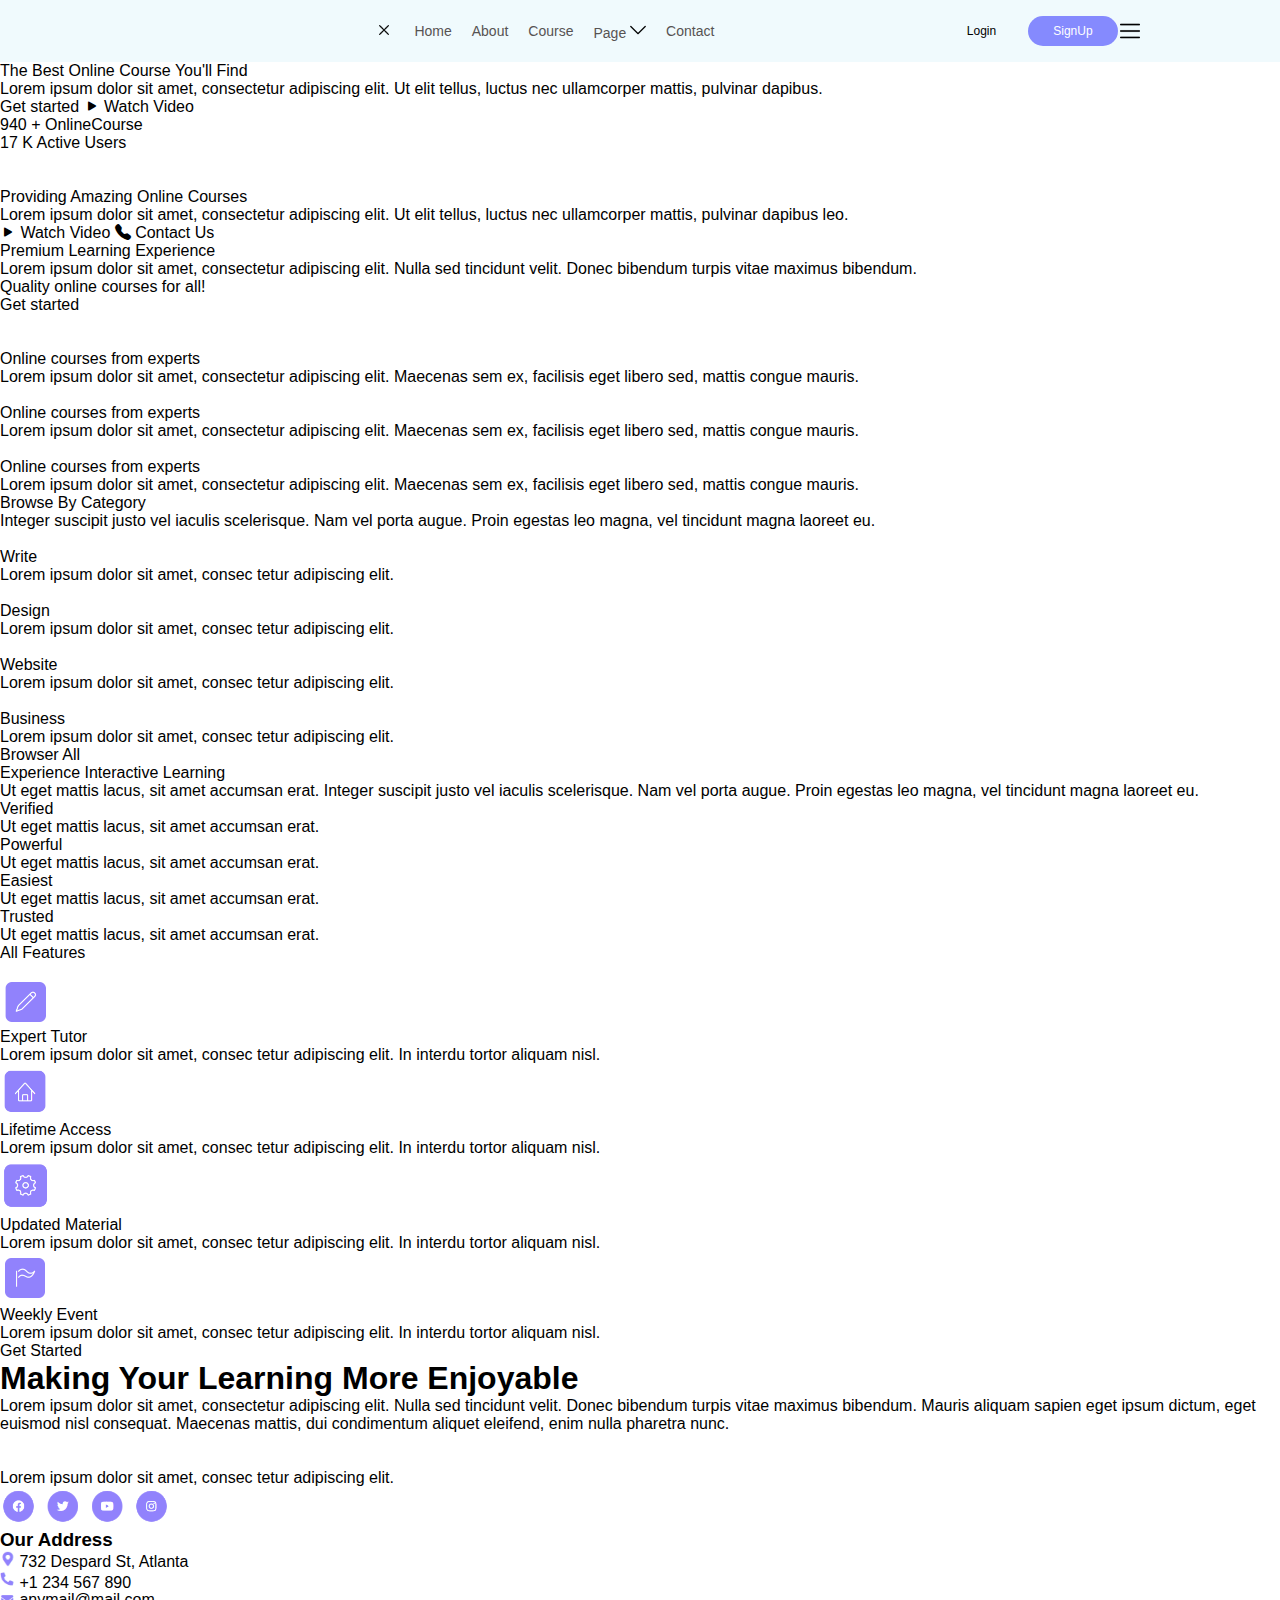
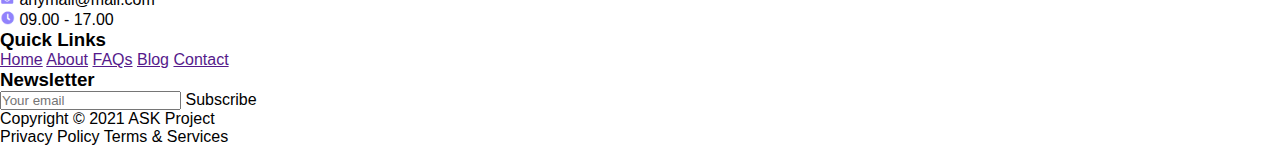
==== index.html @ b2664009 "update" ====
<!DOCTYPE html>
<html lang="en">

<head>
  <meta charset="UTF-8" />
  <meta name="viewport" content="width=device-width, initial-scale=1.0" />
  <link rel="stylesheet" href="./page//home-page/index.css" />
  <link rel="icon" href="https://askproject.net/studdy/wp-content/uploads/sites/43/2021/12/logo_Asset-7.png" />
  <title>Study-Home</title>
  <script src="https://cdn.jsdelivr.net/npm/bootstrap@5.3.2/dist/js/bootstrap.bundle.min.js"
    integrity="sha384-C6RzsynM9kWDrMNeT87bh95OGNyZPhcTNXj1NW7RuBCsyN/o0jlpcV8Qyq46cDfL"
    crossorigin="anonymous"></script>
  <script src="https://cdn.tailwindcss.com"></script>
</head>

<body>
  <!-- header -->
  <div class="px-5 lg:px-0 header">
    <div class="content-header">
      <a href="/">
        <img src="https://askproject.net/studdy/wp-content/uploads/sites/43/2021/12/logo_Asset-7.png" alt=""
          width="80" /></a>
      <div class="menu">
        <ul>
          <div class=" flex  ">
            <img src="https://askproject.net/studdy/wp-content/uploads/sites/43/2021/12/logo_Asset-7.png" alt=""
              width="50" class="lg:hidden" />
            <img src="./page/home-page/image/cross.png" alt="" class="icon-hide lg:hidden absolute right-5"
              width="20" />
          </div>
          <li><a href="/">Home</a></li>
          <li><a href="/about">About</a></li>
          <li><a href="/course">Course</a></li>
          <li class="flex gap-3 items-center relative page">
            <div class="flex gap-5 items-center">

              <span>Page</span>
              <img src="./page/home-page/image/down-arrow.png" alt="" class="w-[10px] h-[10px]" />
            </div>
            <ul class="sub-menu">
              <li><a href="">FAQs Page</a></li>
              <li><a href="">Mentor </a></li>
              <li><a href="">Pricing</a></li>
              <li><a href="">Testimonials</a></li>
              <li><a href="">Blog</a></li>
              <li><a href=""> Single Post</a></li>
              <li><a href="">404 Page</a></li>
            </ul>
          </li>
          <li><a href="/contact">Contact</a></li>
        </ul>
      </div>
      <div class="login-sigin mr-10">
        <div class="btn-login">Login</div>
        <div class="btn-signup">SignUp</div>
      </div>
      <img src="./page/home-page/image/menu (3).png" alt="" width="20" class="lg:hidden berger absolute right-5" />
    </div>
  </div>
  <!-- banner top -->
  <div class="w-full bg-[#f0fafd] px-5 py-5 lg:py-0 xl:px-0">
    <div class="xl:w-[1000px] m-auto bg-[#f0fafd] flex md:flex-row flex-col">
      <div class="w-full md:w-[50%] flex flex-col items-center md:items-start order-2 md:order-1">
        <p class="text-[50px] font-[600] mt-[80px]">
          The Best Online Course You'll Find
        </p>
        <p class="text-[14px] text-[#575353] mt-3">
          Lorem ipsum dolor sit amet, consectetur adipiscing elit. Ut elit
          tellus, luctus nec ullamcorper mattis, pulvinar dapibus.
        </p>
        <div class="flex gap-5 mt-5">
          <span
            class="cursor-pointer text-[14px] bg-[#0000ff72] text-white px-6 py-2.5 rounded-[25px] hover:text-black hover:bg-white hover:border-[0.5px] hover:border-[#0000ff72]">
            Get started</span>
          <span class="cursor-pointer flex items-center gap-1 hover:text-[#0000ff72] text-[14px]"><i class="bi bi-play-fill"></i> Watch
            Video</span>
        </div>
        <div class="mt-10 flex gap-5">
          <div class="flex flex-col justify-center items-center bg-[#ffff] px-10 py-4 rounded-xl">
            <span class="text-[30px] md:text-[35px] font-[600]"> 940 +</span>
            <span class="text-[#575353] text-[14px]">OnlineCourse</span>
          </div>
          <div class="flex flex-col justify-center items-center bg-[#ffff] px-10 py-4 rounded-xl">
            <span class="text-[30px] md:text-[35px] font-[600]"> 17 K</span>
            <span class="text-[#575353] text-[14px]"> Active Users</span>
          </div>
        </div>
      </div>
      <div class="w-full md:w-[50%] flex items-center justify-center order-1 md:order-2">
        <img
          src="https://askproject.net/studdy/wp-content/uploads/sites/43/2021/12/positive-caucasian-girl-with-charming-smile-wears-GKMGX34@025x-1.png"
          alt="" class="w-[250px] md:w-[450px]" />
      </div>
    </div>
  </div>

  <div class="px-5 xl:px-0">
    <!-- 2 -->
    <div
      class="lg:w-[1000px] w-full m-auto mt-20 rounded-xl bg-[#b3d6ea] px-5  md:px-20 pt-5 md:flex md:flex-row items-center flex flex-col gap-20">
      <img
        src="https://askproject.net/studdy/wp-content/uploads/sites/43/2021/12/studio-shot-of-cute-thankful-clever-student-feels-RP65PDL-1.png"
        alt="" width="350" />
      <div class="h-full flex flex-col justify-center pb-5 md:pb-0 w-full">
        <p class="text-[40px] font-[400]">Providing Amazing Online Courses</p>
        <p class="mt-5 text-[14px]">
          Lorem ipsum dolor sit amet, consectetur adipiscing elit. Ut elit
          tellus, luctus nec ullamcorper mattis, pulvinar dapibus leo.
        </p>
        <div class="flex gap-5 mt-5">
          <span
            class="cursor-pointer text-[14px] bg-[#0000ff72] text-white px-6 py-2.5 rounded-[25px] hover:text-black hover:bg-white hover:border-[0.5px] hover:border-[#0000ff72]"><i
              class="bi bi-play-fill"></i> Watch Video
          </span>
          <span class="cursor-pointer flex items-center gap-1 hover:text-[#0000ff72] text-[14px]"><i class="bi bi-telephone-fill"></i>
            Contact Us
          </span>
        </div>
      </div>
    </div>
    <!-- 3 -->
    <div class="mt-20 lg:flex md:flex-row flex flex-col gap-20 xl:w-[1000px] w-full m-auto">
      <div class="md:w-[50%] w-full">
        <p class="text-[40px]">Premium Learning Experience</p>
        <p class="text-[14px] mt-3">
          Lorem ipsum dolor sit amet, consectetur adipiscing elit. Nulla sed
          tincidunt velit. Donec bibendum turpis vitae maximus bibendum.
        </p>
        <div class="w-full h-[170px] bg-[#def3fc] mt-10 rounded-xl flex gap-10 relative">
          <div class="flex flex-col p-5 w-[65%]">
            <p class="text-[25px]">Quality online courses for all!</p>
            <span
              class="cursor-pointer w-fit mt-3 text-[14px] bg-[#0000ff72] text-white px-6 py-2 rounded-[25px] hover:text-black hover:bg-white hover:border-[0.5px] hover:border-[#0000ff72]">
              Get started</span>
          </div>
          <div class="absolute right-1 top-[-21px] overflow-hidden">
            <img
              src="https://askproject.net/studdy/wp-content/uploads/sites/43/2021/12/horizontal-shot-of-pleasant-looking-cheerful-europ-H6BTHYD-1.png"
              alt="" width="170" class="mb-20" />
          </div>
        </div>
      </div>
      <div class="md:w-[50%] w-full pt-20 flex flex-col gap-10">
        <div class="flex items-center gap-5">
          <div class="h-[50px] w-[50px] rounded-lg">
            <img src="https://askproject.net/studdy/wp-content/uploads/sites/43/2021/12/Asset-5_2.png" alt="" />
          </div>
          <div class="w-[80%]">
            <p class="text-[18px]">Online courses from experts</p>
            <p class="text-[12px] mt-2">
              Lorem ipsum dolor sit amet, consectetur adipiscing elit.
              Maecenas sem ex, facilisis eget libero sed, mattis congue
              mauris.
            </p>
          </div>
        </div>
        <div class="flex items-center gap-5">
          <div class="h-[50px] w-[50px] rounded-lg">
            <img src="https://askproject.net/studdy/wp-content/uploads/sites/43/2021/12/Asset-5_2.png" alt="" />
          </div>
          <div class="w-[80%]">
            <p class="text-[18px]">Online courses from experts</p>
            <p class="text-[12px] mt-2">
              Lorem ipsum dolor sit amet, consectetur adipiscing elit.
              Maecenas sem ex, facilisis eget libero sed, mattis congue
              mauris.
            </p>
          </div>
        </div>
        <div class="flex items-center gap-5">
          <div class="h-[50px] w-[50px] rounded-lg">
            <img src="https://askproject.net/studdy/wp-content/uploads/sites/43/2021/12/Asset-5_2.png" alt="" />
          </div>
          <div class="w-[80%]">
            <p class="text-[18px]">Online courses from experts</p>
            <p class="text-[12px] mt-2">
              Lorem ipsum dolor sit amet, consectetur adipiscing elit.
              Maecenas sem ex, facilisis eget libero sed, mattis congue
              mauris.
            </p>
          </div>
        </div>
      </div>
    </div>
    <!-- 4 -->
    <div class="xl:w-[1000px] w-full m-auto h-auto mt-40 flex flex-col gap-5 items-center">
      <div class="w-full flex flex-col justify-center items-center">
        <p class="text-[40px]">Browse By Category</p>
        <p class="text-[14px] xl:w-[500px] text-center mt-4">
          Integer suscipit justo vel iaculis scelerisque. Nam vel porta augue.
          Proin egestas leo magna, vel tincidunt magna laoreet eu.
        </p>
      </div>
      <div class="w-full mt-10 grid md:grid-cols-4 gap-10">
        <div class="flex flex-col items-center justify-center gap-2 p-5 border-[1px] border-[#eeeee] rounded-lg">
          <img src="./page//home-page/image/Screenshot 2023-11-19 161639.png" alt="" width="50" />
          <p class="text-[16px] font-[500]">Write</p>
          <p class="text-[14px] text-[gray]">
            Lorem ipsum dolor sit amet, consec tetur adipiscing elit.
          </p>
        </div>
        <div class="flex flex-col items-center justify-center gap-2 p-5 border-[1px] border-[#eeeee] rounded-lg">
          <img src="./page//home-page/image/Screenshot 2023-11-19 161702.png" alt="" width="50" />

          <p class="text-[16px] font-[500]">Design</p>
          <p class="text-[14px] text-[#eeeee] text-[gray]">
            Lorem ipsum dolor sit amet, consec tetur adipiscing elit.
          </p>
        </div>
        <div class="flex flex-col items-center justify-center gap-2 p-5 border-[1px] border-[#eeeee] rounded-lg">
          <img src="./page//home-page/image/Screenshot 2023-11-19 161714.png" alt="" width="50" />

          <p class="text-[16px] font-[500]">Website</p>
          <p class="text-[14px] text-[gray]">
            Lorem ipsum dolor sit amet, consec tetur adipiscing elit.
          </p>
        </div>
        <div class="flex flex-col items-center justify-center gap-2 p-5 border-[1px] border-[#eeeee] rounded-lg">
          <img src="./page//home-page/image/Screenshot 2023-11-19 161824.png" alt="" width="50" />

          <p class="text-[16px] font-[500]">Business</p>
          <p class="text-[14px] text-[gray]">
            Lorem ipsum dolor sit amet, consec tetur adipiscing elit.
          </p>
        </div>
      </div>
      <span
        class="cursor-pointer text-[14px] bg-[#0000ff72] text-white px-6 py-2.5 rounded-[25px] hover:text-black hover:bg-white hover:border-[0.5px] hover:border-[#0000ff72]">
        Browser All</span>
    </div>
    <!-- 5 -->

    <div class="mt-20 lg:flex md:flex-row flex flex-col gap-20 xl:w-[1000px] w-full m-auto">
      <div class="md:w-[50%] w-full flex flex-col gap-5">
        <p class="text-[40px]">Experience Interactive Learning</p>
        <p class="text-[14px] mt-3 text-[gray]">
          Ut eget mattis lacus, sit amet accumsan erat. Integer suscipit justo
          vel iaculis scelerisque. Nam vel porta augue. Proin egestas leo
          magna, vel tincidunt magna laoreet eu.
        </p>
        <div class="grid grid-cols-2 mt-3 gap-5">
          <div class="w-full flex flex-col gap-5">
            <p class="text-[22px] text-blue-600">Verified</p>
            <p class="text-[gray] text-[14px]">
              Ut eget mattis lacus, sit amet accumsan erat.
            </p>
          </div>
          <div class="w-full flex flex-col gap-5">
            <p class="text-[22px] text-blue-600">Powerful</p>
            <p class="text-[gray] text-[14px]">
              Ut eget mattis lacus, sit amet accumsan erat.
            </p>
          </div>
          <div class="w-full flex flex-col gap-5">
            <p class="text-[22px] text-blue-600">Easiest</p>
            <p class="text-[gray] text-[14px]">
              Ut eget mattis lacus, sit amet accumsan erat.
            </p>
          </div>
          <div class="w-full flex flex-col gap-5">
            <p class="text-[22px] text-blue-600">Trusted</p>
            <p class="text-[gray] text-[14px]">
              Ut eget mattis lacus, sit amet accumsan erat.
            </p>
          </div>
        </div>
        <span
          class="cursor-pointer w-fit text-[14px] bg-[#0000ff72] text-white px-6 py-2.5 rounded-[25px] hover:text-black hover:bg-white hover:border-[0.5px] hover:border-[#0000ff72]">
          All Features</span>
      </div>
      <div class="md:w-[50%] w-full flex flex-col gap-10">
        <img src="./page//home-page//image/Screenshot 2023-11-19 164422.png" alt="" width="500" />
      </div>
    </div>
    <!--  -->
    <div class="mt-28 lg:flex md:flex-row flex flex-col gap-20 xl:w-[1000px] w-full m-auto">
      <div class="md:w-[50%] w-full flex flex-col gap-5">
        <div class="grid grid-cols-2 mt-3 gap-5">
          <div class="w-full flex flex-col gap-3">
            <img src="./page/home-page/image/Screenshot 2023-11-23 180258.png" alt="" width="50" />
            <p class="text-[16px] font-[500]">Expert Tutor</p>
            <p class="text-[gray] text-[14px]">
              Lorem ipsum dolor sit amet, consec tetur adipiscing elit. In
              interdu tortor aliquam nisl.
            </p>
          </div>
          <div class="w-full flex flex-col gap-3">
            <img src="./page/home-page/image/Screenshot 2023-11-23 180311.png" alt="" width="50" />

            <p class="text-[16px] font-[500]">Lifetime Access</p>
            <p class="text-[gray] text-[14px]">
              Lorem ipsum dolor sit amet, consec tetur adipiscing elit. In
              interdu tortor aliquam nisl.
            </p>
          </div>
          <div class="w-full flex flex-col gap-3">
            <img src="./page/home-page/image/Screenshot 2023-11-23 180323.png" alt="" width="50" />

            <p class="text-[16px] font-[500]">Updated Material</p>
            <p class="text-[gray] text-[14px]">
              Lorem ipsum dolor sit amet, consec tetur adipiscing elit. In
              interdu tortor aliquam nisl.
            </p>
          </div>
          <div class="w-full flex flex-col gap-3">
            <img src="./page/home-page/image/Screenshot 2023-11-23 180335.png" alt="" width="50" />

            <p class="text-[16px] font-[500]">Weekly Event</p>
            <p class="text-[gray] text-[14px]">
              Lorem ipsum dolor sit amet, consec tetur adipiscing elit. In
              interdu tortor aliquam nisl.
            </p>
          </div>
        </div>
        <span
          class="cursor-pointer w-fit mt-5 text-[14px] bg-[#0000ff72] text-white px-6 py-2.5 rounded-[25px] hover:text-black hover:bg-white hover:border-[0.5px] hover:border-[#0000ff72]">
          Get Started</span>
      </div>

      <div class="md:w-[50%] w-full flex flex-col gap-10">
        <h1 class="text-[35px] font-[400]">
          Making Your Learning More Enjoyable
        </h1>
        <p class="text-[14px] text-[gray]">
          Lorem ipsum dolor sit amet, consectetur adipiscing elit. Nulla sed
          tincidunt velit. Donec bibendum turpis vitae maximus bibendum.
          Mauris aliquam sapien eget ipsum dictum, eget euismod nisl
          consequat. Maecenas mattis, dui condimentum aliquet eleifend, enim
          nulla pharetra nunc.
        </p>
        <div class="w-full h-[120px] bg-[#def3fc] rounded-xl flex gap-10 relative">
          <div class="absolute right-1 top-[-21px] overflow-hidden">
            <img
              src="https://askproject.net/studdy/wp-content/uploads/sites/43/2021/12/horizontal-shot-of-pleasant-looking-cheerful-europ-H6BTHYD-1.png"
              alt="" width="125" class="mb-20" />
          </div>
        </div>
      </div>
    </div>
  </div>

  <!-- footer -->
  <div class="w-full mt-20  px-5 lg:px-0">
    <div class=" grid grid-cols-1 sm:grid-cols-2 lg:grid-cols-4 gap-10 lg:w-[1000px] m-auto  border-t-[0.5px] border-[#EEEEE] border-b-[0.5px] py-5">
      <div>
        <img width="80" src="https://askproject.net/studdy/wp-content/uploads/sites/43/2021/12/logo_Asset-7.png" alt="">
        <p class="mt-5 mb-5 text-[12px] text-[gray]">Lorem ipsum dolor sit amet, consec tetur adipiscing elit.</p>
        <img width="170" src="./page//home-page/image/Screenshot 2023-11-25 161720.png" alt="">
      </div>
      <div class="flex flex-col gap-4">
        <h3 class="text-[18px] font-[500]">Our Address
        </h3>
        <p class="text-[12px] text-[gray] flex gap-2"><img src="./page/home-page/image/location.png" alt="" width="15"
            class="object-cover"> 732 Despard St, Atlanta</p>
        <p class="text-[12px] text-[gray] flex gap-2"><img src="./page/home-page/image/phone.png" alt="" width="15"
            class="object-cover"> +1 234 567 890</p>
        <p class="text-[12px] text-[gray] flex gap-2"><img src="./page/home-page/image/mail.png" alt="" width="15"
            class="object-cover"> anymail@mail.com</p>
        <p class="text-[12px] text-[gray] flex gap-2"><img src="./page/home-page/image/time.png" alt="" width="15"
            class="object-cover"> 09.00 - 17.00</p>
      </div>
      <div class="flex flex-col gap-3">
        <h3 class="text-[18px] font-[500]">Quick Links
        </h3>
        <a href="" class="text-[12px] text-[gray]">Home</a>
        <a href="" class="text-[12px] text-[gray]">About</a>
        <a href="" class="text-[12px] text-[gray]">FAQs</a>
        <a href="" class="text-[12px] text-[gray]">Blog</a>
        <a href="" class="text-[12px] text-[gray]">Contact</a>
      </div>
      <div class="flex flex-col gap-3">
        <h3 class="text-[18px] font-[500]">Newsletter
        </h3>
        <input type="text"
          class=" mt-10 outline-none border-[0.5px] border-[#EEEEE] rounded-[25px] px-5 py-3 text-[12px] text-[gray]"
          placeholder="Your email">
        <span
          class=" cursor-pointer w-fit mt-3 text-[12px] bg-[#0000ff72] text-white px-6 py-2 rounded-[25px] hover:text-black hover:bg-white hover:border-[0.5px] hover:border-[#0000ff72]">
          Subscribe</span>
      </div>

    </div>
    <div class="w-full lg:w-[1000px] m-auto py-5 flex justify-between">
<p class="text-[12px] text-[gray]">Copyright © 2021 ASK Project</p>
<p class="text-[12px] text-[gray]">Privacy Policy
  Terms & Services</p>
    </div>
  </div>
  </div>

  <div id="preloader"></div>
</body>
<!-- Vendor JS Files -->
<script src="assets/vendor/bootstrap/js/bootstrap.bundle.min.js"></script>
<script src="assets/vendor/aos/aos.js"></script>
<script src="assets/vendor/glightbox/js/glightbox.min.js"></script>
<script src="assets/vendor/purecounter/purecounter_vanilla.js"></script>
<script src="assets/vendor/swiper/swiper-bundle.min.js"></script>
<script src="assets/vendor/php-email-form/validate.js"></script>
<script>
  const preloader = document.querySelector("#preloader");
  if (preloader) {
    window.addEventListener("load", () => {
      preloader.remove();
    });
  }

  var iconMenu = document.querySelector(".berger");
  var menu = document.querySelector(".menu");
  var iconHide = document.querySelector(".icon-hide");
  iconMenu.addEventListener("click", () => {

    menu.setAttribute("style", "left:0; transition: all 1s;");
  });

  iconHide.addEventListener("click", () => {
    menu.removeAttribute("style");
  });
</script>

</html>
---- page/home-page/index.css ----
@import url("https://cdn.jsdelivr.net/npm/bootstrap-icons@1.11.1/font/bootstrap-icons.css");
* {
  margin: 0;
  padding: 0;
  box-sizing: border-box;
  list-style: none;
  font-family: "Segoe UI", Tahoma, Geneva, Verdana, sans-serif;
}

/* Gloable Style */
:root {
  --color-header: #f0fafd;
}

/* header style */
.header {
  width: 100%;
  background-color: var(--color-header);
  position: sticky;
  top: 0;
  z-index: 100;
}

.header .content-header {
  width: 1000px;
  padding: 15px 0;
  margin: auto;
  background-color: var(--color-header);
  display: flex;
  justify-content: space-between;
  align-items: center;
}

.header .menu {
  height: 100%;
  width: 80%;
  height: auto;
  display: flex;
  justify-content: center;
}

.header .menu ul {
  display: flex;
  gap: 20px;
  align-items: center;
  font-size: 14px;
  padding: 0;
  margin: 0;
  color: rgb(87, 83, 83);
}

.menu ul li a {
  text-decoration: none;
  color: #575353;
}

.menu ul li:hover {
  color: black;
  font-weight: 500;
}

.menu ul .sub-menu {
  position: absolute;
  padding: 20px;
  display: none;
  align-items: start;
  flex-direction: column;

  gap: 8px;
  border-radius: 10px;
  box-shadow: 1px 0px 15px rgba(0, 0, 0, 0.151);
  top: 100%;
  z-index: 20;
  transition: all 0.5s;
  width: 130px;
}

.menu ul .page:hover .sub-menu {
  display: flex;
}
.header .login-sigin {
  display: flex;
  justify-content: flex-end;
  gap: 10px;
  align-items: center;
}

.login-sigin .btn-login {
  padding: 9px 22px;

  border-radius: 25px;
  font-size: 12px;
  color: black;
  font-weight: 500;
  cursor: pointer;
}
.login-sigin .btn-login:hover {
  color: #0000ff72;
}

.login-sigin .btn-signup {
  padding: 8px 25px;
  background-color: rgba(0, 0, 255, 0.447);
  border-radius: 25px;
  font-size: 12px;
  color: white;
  font-weight: 500;
  cursor: pointer;
}
.login-sigin .btn-signup:hover {
  transition: all 0.2s;
  color: black;
  background-color: white;
  border: 0.5px solid;
  border-color: rgba(0, 0, 255, 0.447);
}

#preloader {
  position: fixed;
  inset: 0;
  z-index: 9999;
  overflow: hidden;
  background: #fff;
  transition: all 0.6s ease-out;
  width: 100%;
  height: 100vh;
}

#preloader:before,
#preloader:after {
  content: "";
  position: absolute;
  border: 4px solid var(--color-primary);
  border-radius: 50%;
  animation: animate-preloader 2s cubic-bezier(0, 0.2, 0.8, 1) infinite;
}

#preloader:after {
  animation-delay: -0.5s;
}

@keyframes animate-preloader {
  0% {
    width: 10px;
    height: 10px;
    top: calc(50% - 5px);
    left: calc(50% - 5px);
    opacity: 1;
  }

  100% {
    width: 72px;
    height: 72px;
    top: calc(50% - 36px);
    left: calc(50% - 36px);
    opacity: 0;
  }
}

/*Extra  large devices (large desktops, 1200px and up)*/
@media (min-width: 1200px) {
}
/*large devices (desktop, 992px and up)*/
@media (min-width: 992px) and (max-width: 1199.98px) {
}
/*Medium devices (tables, 768px and up)*/
@media (min-width: 768px) and (max-width: 991.98px) {
  .header .content-header {
    width: 100%;
  }

  .header .menu {
    width: 100%;
    position: fixed;
    z-index: 10;
    background-color: white;
    top: 0;

    width: 300px;
    padding: 20px;
    height: 100vh;
    transition: all 1s;
    display: flex;
    justify-content: flex-start;
    align-items: start;
    left: -100%;
  }
  .header .menu ul {
    width: 100%;
    display: flex;
    flex-direction: column;
    justify-content: flex-start;
    align-items: start;
  }
  .header .menu ul li.page {
    position: relative;
    display: flex;
    flex-direction: column;
    align-items: start;
    justify-content: start;
    padding: 0px;
  }

  .menu ul .sub-menu {
    position: unset;
    display: flex;
    align-items: start;
    padding: 0;
    background-color: transparent;
    box-shadow: none;
    width: fit-content;
    gap: 20px;
  
  }
}
/*small devices (landscape phones, 576px and up)*/
@media (min-width: 576px) and (max-width: 767.98px) {
  .header .content-header {
    width: 100%;
  }

  .header .menu {
    width: 100%;
    position: fixed;
    z-index: 10;
    background-color: white;
    top: 0;

    width: 300px;
    padding: 20px;
    height: 100vh;
    transition: all 1s;
    display: flex;
    justify-content: flex-start;
    align-items: start;
    left: -100%;
  }
  .header .menu ul {
    width: 100%;
    display: flex;
    flex-direction: column;
    justify-content: flex-start;
    align-items: start;
  }
  .header .menu ul li.page {
    position: relative;
    display: flex;
    flex-direction: column;
    align-items: start;
    justify-content: start;
    padding: 0px;
  }

  .menu ul .sub-menu {
    position: unset;
    display: flex;
    align-items: start;
    padding: 0;
    background-color: transparent;
    box-shadow: none;
    width: fit-content;
    gap: 20px;
  
  }
}
/*Extra   small devices (portrait phones, less than 576)*/
@media (max-width: 575.98px) {
  .header .content-header {
    width: 100%;
  }

  .header .menu {
    width: 100%;
    position: fixed;
    z-index: 10;
    background-color: white;
    top: 0;

    width: 300px;
    padding: 20px;
    height: 100vh;
    transition: all 1s;
    display: flex;
    justify-content: flex-start;
    align-items: start;
    left: -100%;
  }
  .header .menu ul {
    width: 100%;
    display: flex;
    flex-direction: column;
    justify-content: flex-start;
    align-items: start;
  }
  .header .menu ul li.page {
    position: relative;
    display: flex;
    flex-direction: column;
    align-items: start;
    justify-content: start;
    padding: 0px;
  }

  .menu ul .sub-menu {
    position: unset;
    display: flex;
    align-items: start;
    padding: 0;
    background-color: transparent;
    box-shadow: none;
    width: fit-content;
    gap: 20px;
  
  }
}
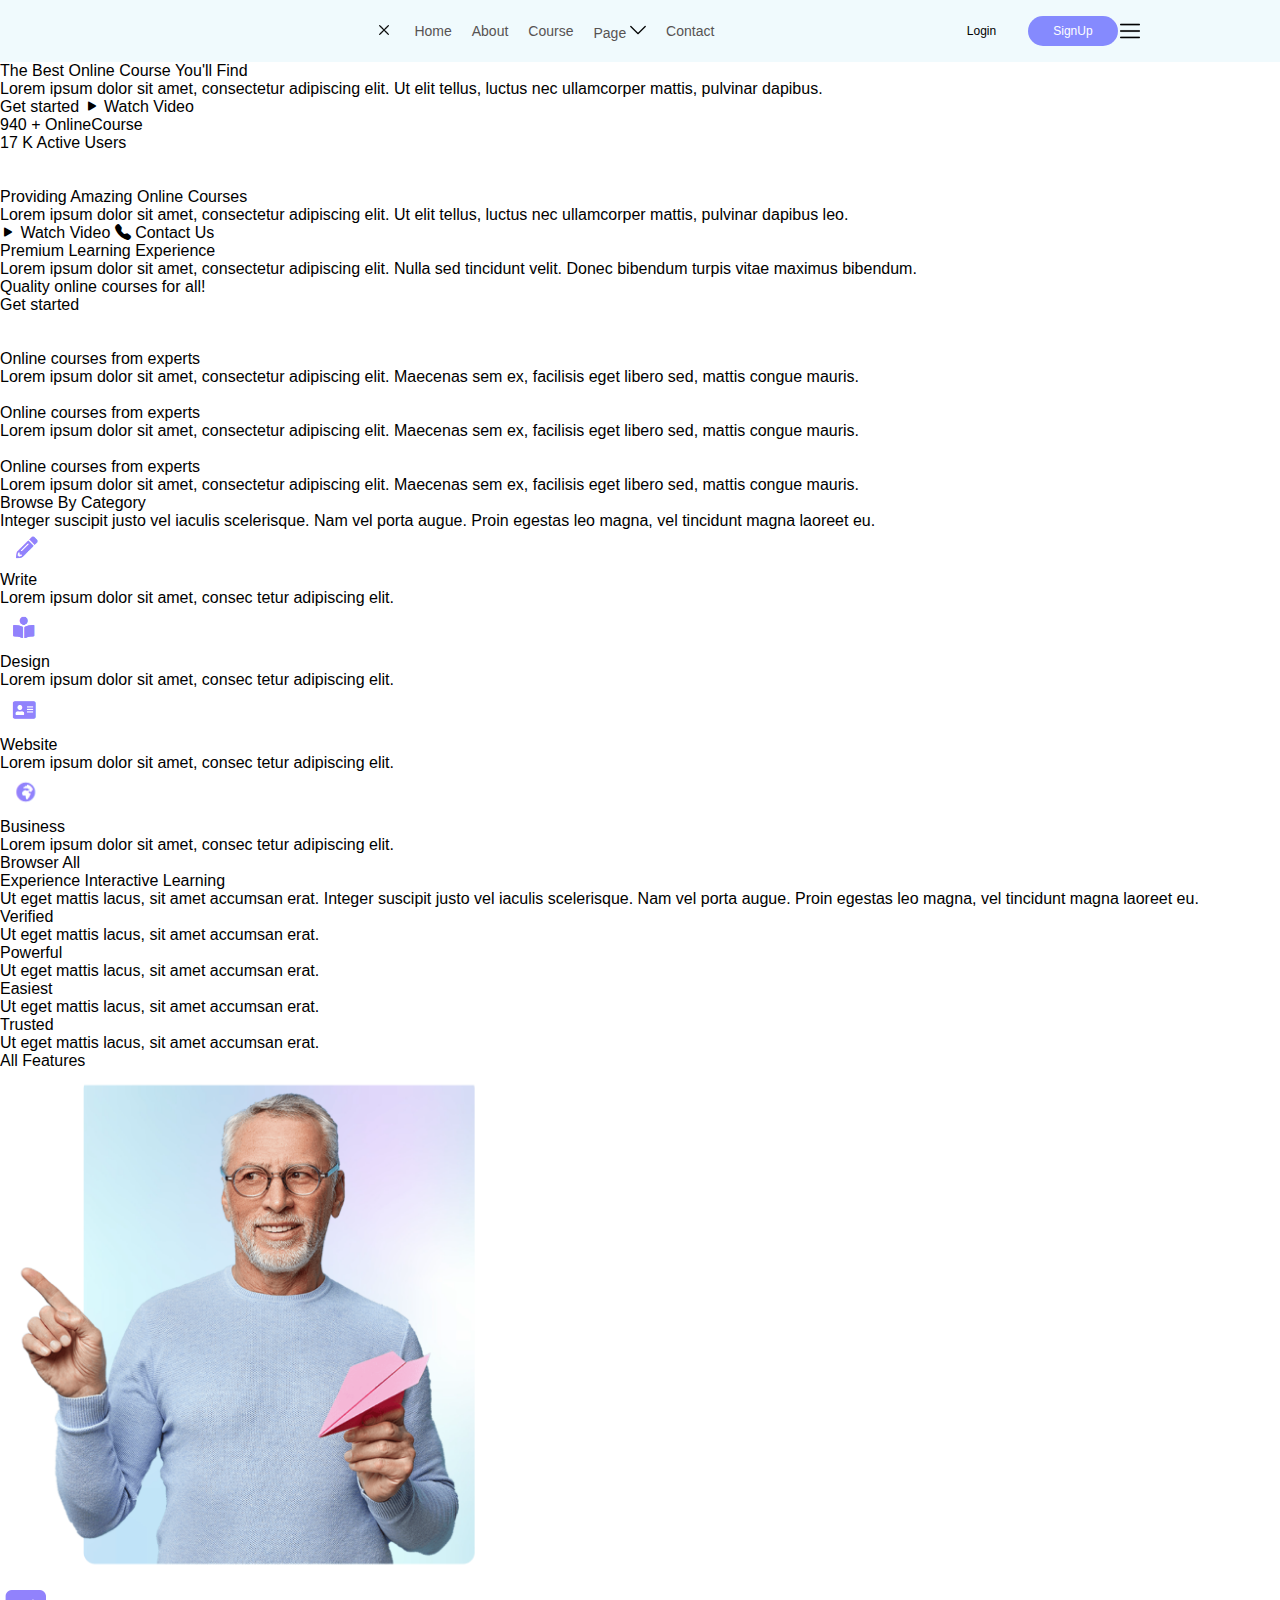
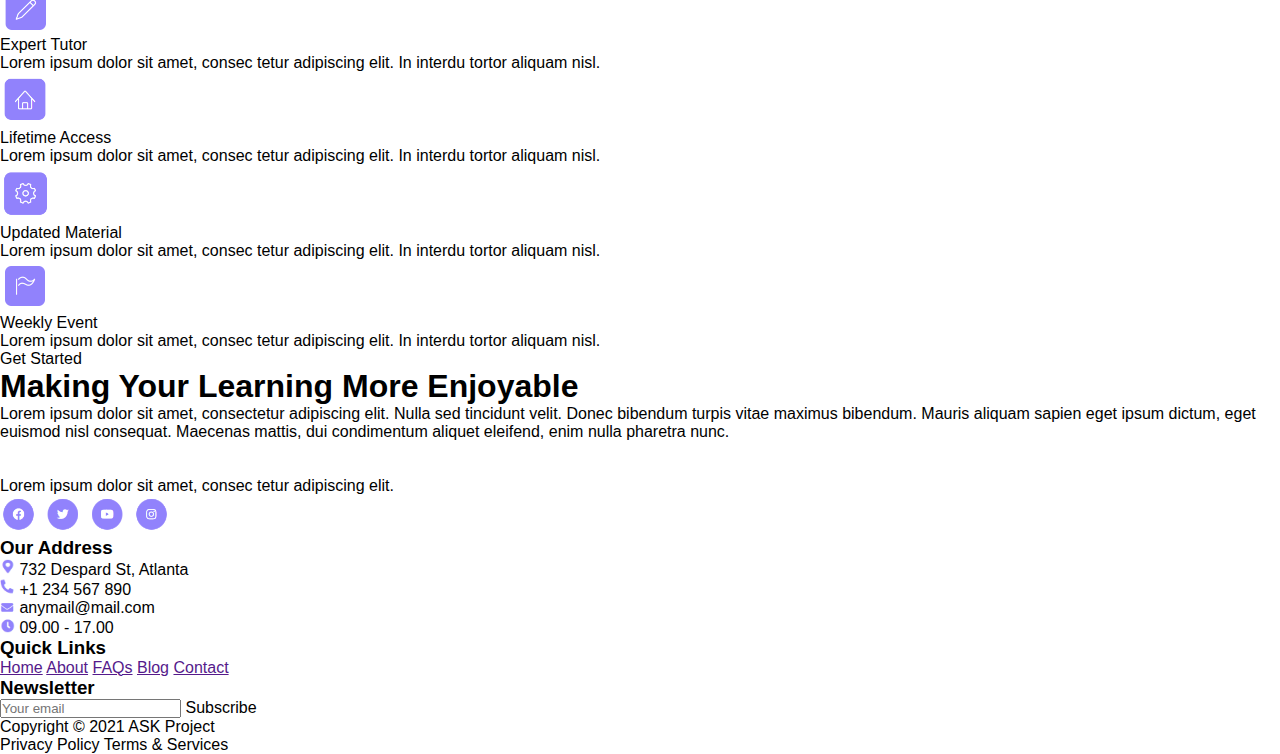
==== commit 7a721685: "update" ====
--- a/index.html
+++ b/index.html
@@ -37,7 +37,7 @@
               <span>Page</span>
               <img src="./page/home-page/image/down-arrow.png" alt="" class="w-[10px] h-[10px]" />
             </div>
-            <ul class="sub-menu">
+            <ul class="sub-menu bg-white">
               <li><a href="">FAQs Page</a></li>
               <li><a href="">Mentor </a></li>
               <li><a href="">Pricing</a></li>
@@ -50,7 +50,7 @@
           <li><a href="/contact">Contact</a></li>
         </ul>
       </div>
-      <div class="login-sigin mr-10">
+      <div class="login-sigin mr-10 lg:mr-0">
         <div class="btn-login">Login</div>
         <div class="btn-signup">SignUp</div>
       </div>
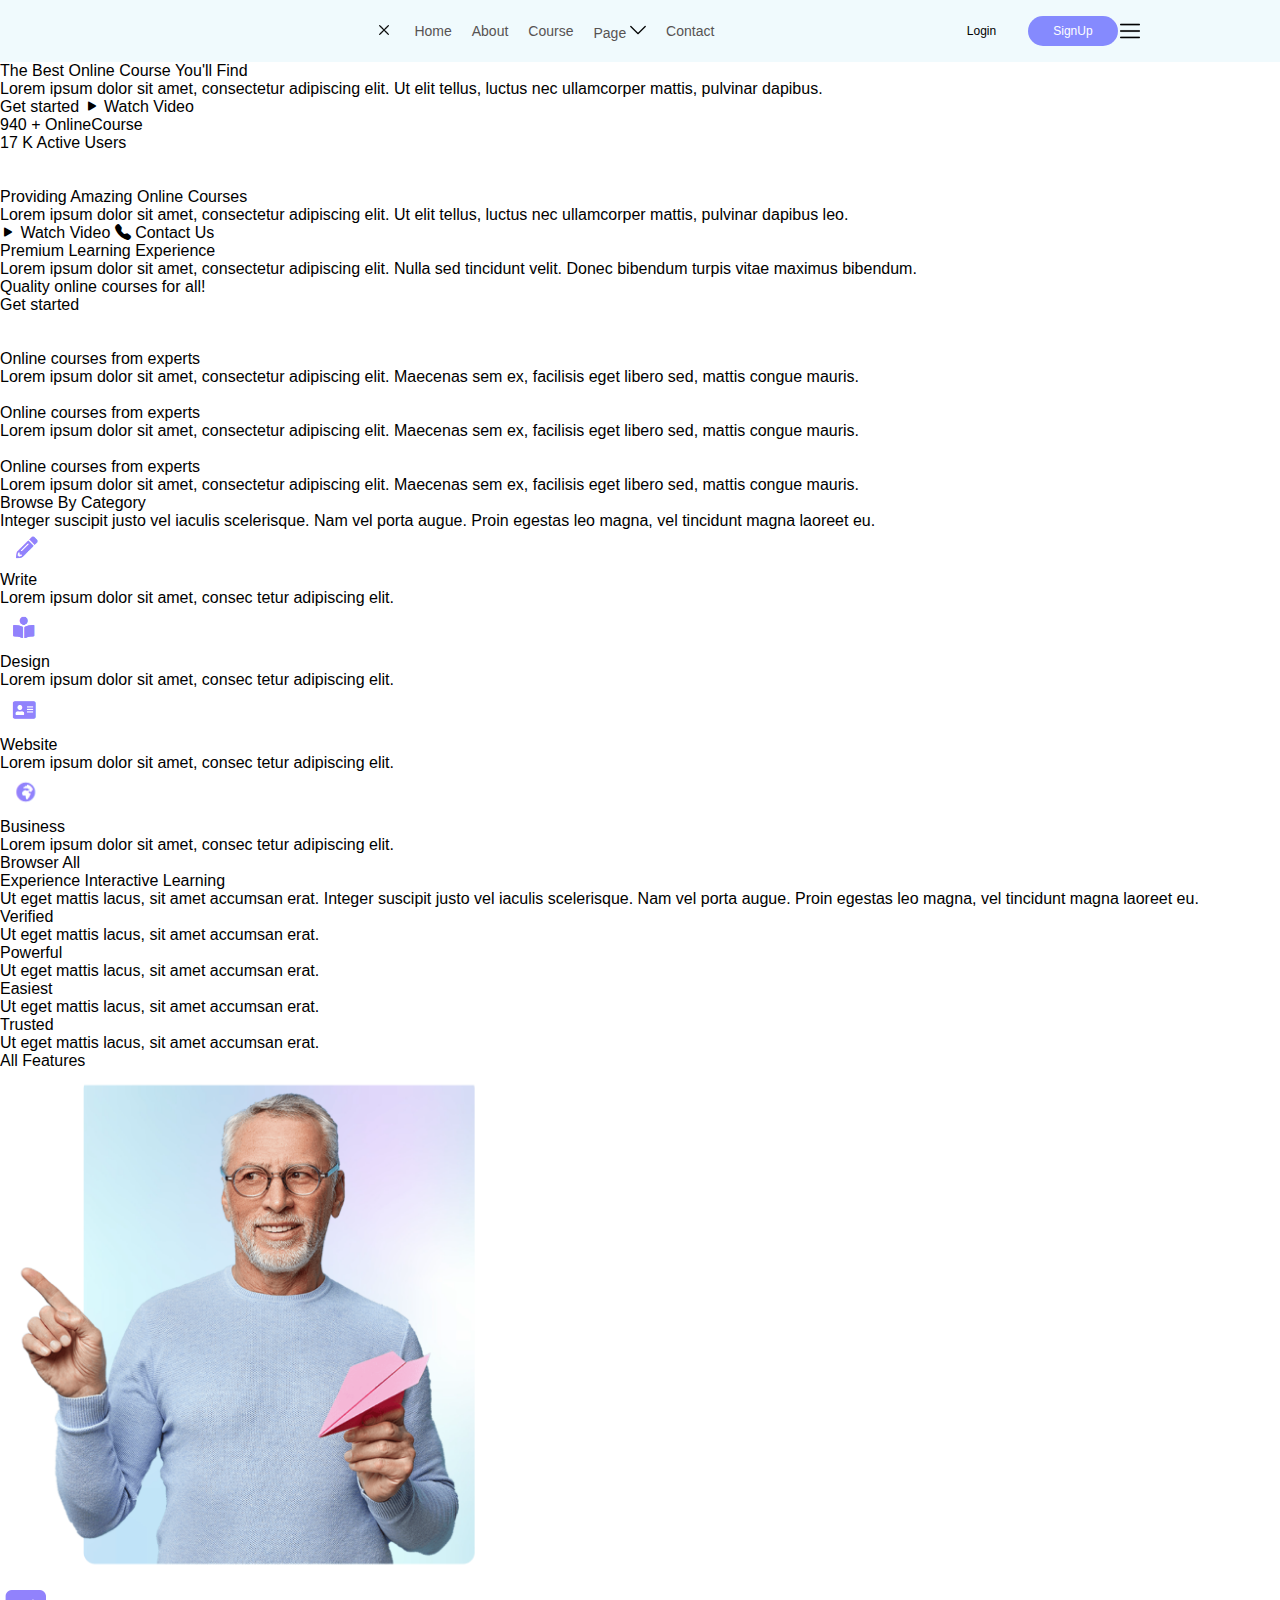
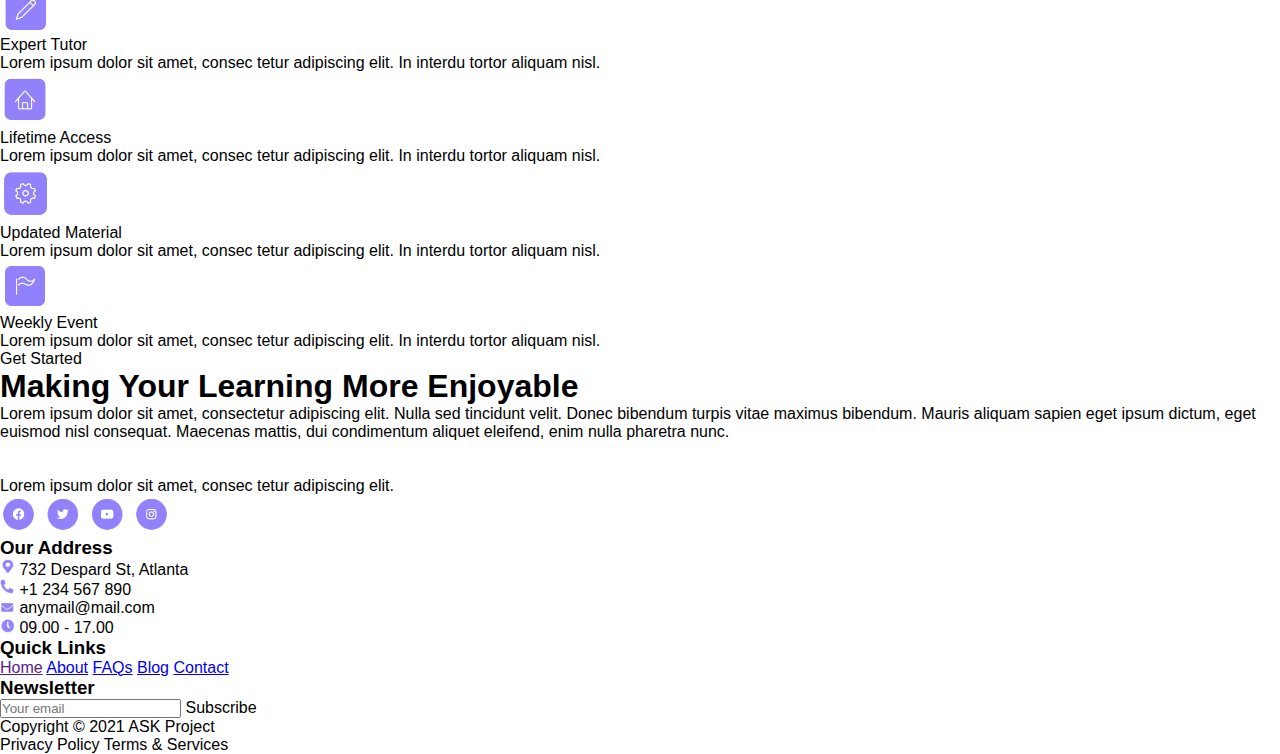
==== commit 741e91c6: "update" ====
--- a/index.html
+++ b/index.html
@@ -25,36 +25,35 @@
           <div class=" flex  ">
             <img src="https://askproject.net/studdy/wp-content/uploads/sites/43/2021/12/logo_Asset-7.png" alt=""
               width="50" class="lg:hidden" />
-            <img src="./page/home-page/image/cross.png" alt="" class="icon-hide lg:hidden absolute right-5"
+            <img src="./public/image/cross.png" alt="" class="icon-hide lg:hidden absolute right-5"
               width="20" />
           </div>
-          <li><a href="/">Home</a></li>
-          <li><a href="/about">About</a></li>
-          <li><a href="/course">Course</a></li>
+          <li><a href="">Home</a></li>
+          <li><a href="./page/about/about.html">About</a></li>
+          <li><a href="./page/course/course.html">Course</a></li>
           <li class="flex gap-3 items-center relative page">
             <div class="flex gap-5 items-center">
-
               <span>Page</span>
-              <img src="./page/home-page/image/down-arrow.png" alt="" class="w-[10px] h-[10px]" />
+              <img src="./public/image/down-arrow.png" alt="" class="w-[10px] h-[10px]" />
             </div>
             <ul class="sub-menu bg-white">
-              <li><a href="">FAQs Page</a></li>
-              <li><a href="">Mentor </a></li>
-              <li><a href="">Pricing</a></li>
-              <li><a href="">Testimonials</a></li>
-              <li><a href="">Blog</a></li>
-              <li><a href=""> Single Post</a></li>
+              <li><a href="./page/FAQs/faq.html">FAQs Page</a></li>
+              <li><a href="./page/mentor/mentor.html">Mentor </a></li>
+              <li><a href="./page/pricing/">Pricing</a></li>
+              <li><a href="./page/testimonials/index.html">Testimonials</a></li>
+              <li><a href="./page/blog/block.html">Blog</a></li>
+              <li><a href="./page/single-post/single-post.html"> Single Post</a></li>
               <li><a href="">404 Page</a></li>
             </ul>
           </li>
-          <li><a href="/contact">Contact</a></li>
+          <li><a href="./page/contact-page/contact-page.html">Contact</a></li>
         </ul>
       </div>
       <div class="login-sigin mr-10 lg:mr-0">
         <div class="btn-login">Login</div>
         <div class="btn-signup">SignUp</div>
       </div>
-      <img src="./page/home-page/image/menu (3).png" alt="" width="20" class="lg:hidden berger absolute right-5" />
+      <img src="./public/image/menu (3).png" alt="" width="20" class="lg:hidden berger absolute right-5" />
     </div>
   </div>
   <!-- banner top -->
@@ -269,7 +268,7 @@
           All Features</span>
       </div>
       <div class="md:w-[50%] w-full flex flex-col gap-10">
-        <img src="./page//home-page//image/Screenshot 2023-11-19 164422.png" alt="" width="500" />
+        <img src="./public/image/Screenshot 2023-11-19 164422.png" alt="" width="500" />
       </div>
     </div>
     <!--  -->
@@ -277,7 +276,7 @@
       <div class="md:w-[50%] w-full flex flex-col gap-5">
         <div class="grid grid-cols-2 mt-3 gap-5">
           <div class="w-full flex flex-col gap-3">
-            <img src="./page/home-page/image/Screenshot 2023-11-23 180258.png" alt="" width="50" />
+            <img src="./public/image/Screenshot 2023-11-23 180258.png" alt="" width="50" />
             <p class="text-[16px] font-[500]">Expert Tutor</p>
             <p class="text-[gray] text-[14px]">
               Lorem ipsum dolor sit amet, consec tetur adipiscing elit. In
@@ -285,7 +284,7 @@
             </p>
           </div>
           <div class="w-full flex flex-col gap-3">
-            <img src="./page/home-page/image/Screenshot 2023-11-23 180311.png" alt="" width="50" />
+            <img src="./public/image/Screenshot 2023-11-23 180311.png" alt="" width="50" />
 
             <p class="text-[16px] font-[500]">Lifetime Access</p>
             <p class="text-[gray] text-[14px]">
@@ -294,7 +293,7 @@
             </p>
           </div>
           <div class="w-full flex flex-col gap-3">
-            <img src="./page/home-page/image/Screenshot 2023-11-23 180323.png" alt="" width="50" />
+            <img src="./public/image/Screenshot 2023-11-23 180323.png" alt="" width="50" />
 
             <p class="text-[16px] font-[500]">Updated Material</p>
             <p class="text-[gray] text-[14px]">
@@ -303,7 +302,7 @@
             </p>
           </div>
           <div class="w-full flex flex-col gap-3">
-            <img src="./page/home-page/image/Screenshot 2023-11-23 180335.png" alt="" width="50" />
+            <img src="./public/image/Screenshot 2023-11-23 180335.png" alt="" width="50" />
 
             <p class="text-[16px] font-[500]">Weekly Event</p>
             <p class="text-[gray] text-[14px]">
@@ -328,11 +327,11 @@
           consequat. Maecenas mattis, dui condimentum aliquet eleifend, enim
           nulla pharetra nunc.
         </p>
-        <div class="w-full h-[120px] bg-[#def3fc] rounded-xl flex gap-10 relative">
-          <div class="absolute right-1 top-[-21px] overflow-hidden">
+        <div class="w-full h-[150px] bg-[#def3fc] rounded-xl flex gap-10 relative">
+          <div class="absolute right-20 top-[-34.5px] overflow-hidden">
             <img
               src="https://askproject.net/studdy/wp-content/uploads/sites/43/2021/12/horizontal-shot-of-pleasant-looking-cheerful-europ-H6BTHYD-1.png"
-              alt="" width="125" class="mb-20" />
+              alt="" width="165" class="mb-20" />
           </div>
         </div>
       </div>
@@ -345,28 +344,28 @@
       <div>
         <img width="80" src="https://askproject.net/studdy/wp-content/uploads/sites/43/2021/12/logo_Asset-7.png" alt="">
         <p class="mt-5 mb-5 text-[12px] text-[gray]">Lorem ipsum dolor sit amet, consec tetur adipiscing elit.</p>
-        <img width="170" src="./page//home-page/image/Screenshot 2023-11-25 161720.png" alt="">
+        <img width="170" src="./public/image/Screenshot 2023-11-25 161720.png" alt="">
       </div>
       <div class="flex flex-col gap-4">
         <h3 class="text-[18px] font-[500]">Our Address
         </h3>
-        <p class="text-[12px] text-[gray] flex gap-2"><img src="./page/home-page/image/location.png" alt="" width="15"
+        <p class="text-[12px] text-[gray] flex gap-2"><img src="./public/image/location.png" alt="" width="15"
             class="object-cover"> 732 Despard St, Atlanta</p>
-        <p class="text-[12px] text-[gray] flex gap-2"><img src="./page/home-page/image/phone.png" alt="" width="15"
+        <p class="text-[12px] text-[gray] flex gap-2"><img src="./public/image/phone.png" alt="" width="15"
             class="object-cover"> +1 234 567 890</p>
-        <p class="text-[12px] text-[gray] flex gap-2"><img src="./page/home-page/image/mail.png" alt="" width="15"
+        <p class="text-[12px] text-[gray] flex gap-2"><img src="./public/image/mail.png" alt="" width="15"
             class="object-cover"> anymail@mail.com</p>
-        <p class="text-[12px] text-[gray] flex gap-2"><img src="./page/home-page/image/time.png" alt="" width="15"
+        <p class="text-[12px] text-[gray] flex gap-2"><img src="./public/image/time.png" alt="" width="15"
             class="object-cover"> 09.00 - 17.00</p>
       </div>
       <div class="flex flex-col gap-3">
         <h3 class="text-[18px] font-[500]">Quick Links
         </h3>
         <a href="" class="text-[12px] text-[gray]">Home</a>
-        <a href="" class="text-[12px] text-[gray]">About</a>
-        <a href="" class="text-[12px] text-[gray]">FAQs</a>
-        <a href="" class="text-[12px] text-[gray]">Blog</a>
-        <a href="" class="text-[12px] text-[gray]">Contact</a>
+        <a href="./page/about/about.html" class="text-[12px] text-[gray]">About</a>
+        <a href="./page/FAQs/faq.html" class="text-[12px] text-[gray]">FAQs</a>
+        <a href="./page/blog/block.html" class="text-[12px] text-[gray]">Blog</a>
+        <a href="./page/contact-page/contact-page.html" class="text-[12px] text-[gray]">Contact</a>
       </div>
       <div class="flex flex-col gap-3">
         <h3 class="text-[18px] font-[500]">Newsletter
@@ -405,17 +404,8 @@
     });
   }
 
-  var iconMenu = document.querySelector(".berger");
-  var menu = document.querySelector(".menu");
-  var iconHide = document.querySelector(".icon-hide");
-  iconMenu.addEventListener("click", () => {
-
-    menu.setAttribute("style", "left:0; transition: all 1s;");
-  });
-
-  iconHide.addEventListener("click", () => {
-    menu.removeAttribute("style");
-  });
+
 </script>
+<script src="./js.js"></script>
 
 </html>